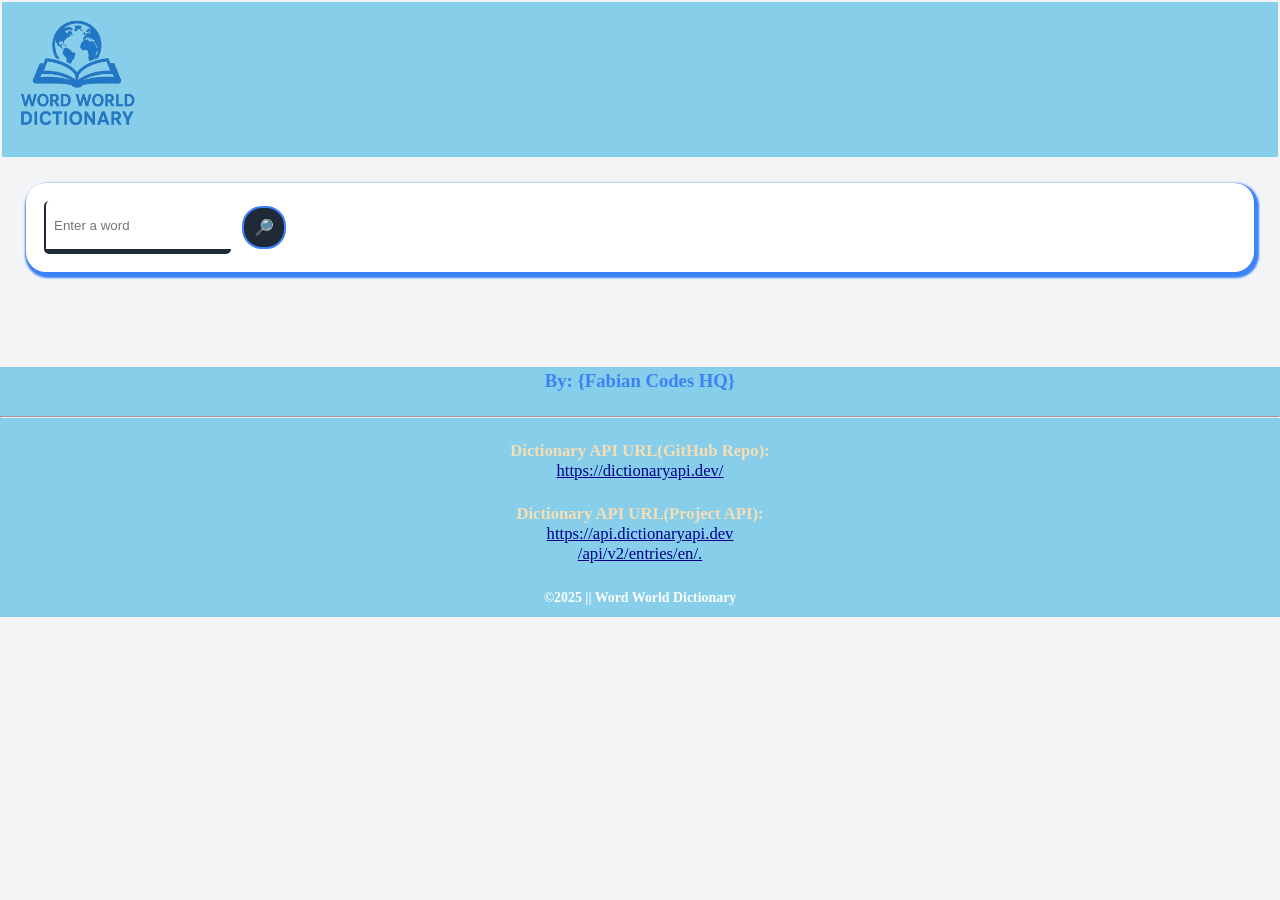
==== dictionary.html @ 05376c66 "update (1st commit (rebuilt the UI))" ====
<!DOCTYPE html>
<html lang="en">
<head>
  <meta charset="UTF-8">
  <meta http-equiv="X-UA-Compatible" content="IE=Edge">
  <meta name="viewport" content="width=device-width, initial-scale=1">

  <title>Dictionary App.js/Word-World</title>
  
  <!-- HTML -->
  

  <!-- Custom Styles -->
  <link rel="stylesheet" href="dictionary.css">
</head>

<body>
  <header class="logo">
   <span class="logo-icon">
   <img src=" images/logo-img.png " alt="logo image" width="140px" height="140px" class="logo-img">
 </span><br>
  </header>
  
  <div class="container">
    <div class="search-bar">
      <input type="text" id="text-input" class="input" placeholder="Enter a word">
      
      <button class="search-btn">
        🔎
      </button>
       
    </div>
   
   <br>
    <div class="text-body">
    
  
  

    </div><br>
  
  </div>
  
  <br>
  <footer class="footer">
    <p class="text-1">
      <b>
        <small>
        By: {Fabian Codes HQ}
 
    
    </b>
    </p><br>
    <hr>
    
    <br>
    <p><b> Dictionary API URL(GitHub Repo): <br>
    </b>
     <a href="https://dictionaryapi.dev/ ">
      https://dictionaryapi.dev/
      </a>
    </p>
    
     <br>
    <p><b> Dictionary  API URL(Project API): <br></b>
    <a href="https://api.dictionaryapi.dev/api/v2/entries/en/">
      
     https://api.dictionaryapi.dev<br>/api/v2/entries/en/.
      </a>
    </p>
    
    
    
    <br>
  <p class="text-2"><small>&copy;2025 || Word World Dictionary</small></p>
  
  
  </small>
  </footer>

  
  
  
  <!-- Project -->
  <script src="main.js"></script>
</body>
</html>
---- dictionary.css ----
* {
  margin: 0;
  padding: 0;
}



body {
    font-size: 15pt;
    font-family: "paradise", 'Times New Roman', Times, serif, 'Segoe UI', Tahoma, Geneva, Verdana, sans-serif;
    background-color:  #f3f4f6;
    
}

.logo {
  margin: 2px;
  padding: 5px;
  background-color: skyblue;
}

.container {
  margin: 8px;
  padding: 8px;
  
  
 
}
.text-1 {
  color: #3b82f6 ;
  font-size: 1.4rem;
}

.text-2 {
  color: #fff;
  font-weight: bold;
  margin-bottom: 5px;
  padding-bottom: 5px;
  
}

.search-bar {
  margin: 10px;
  padding: 15px;
  background: #fff;
  border-radius:20px;
  box-shadow: 2px 3px 2px 3px #3b82f6;
  display: flex;
  flex-wrap: nowrap;
}

.input {
  margin: 3px;
  padding: 8px;
  outline: none;
  border: none;
  border-bottom: 5px solid #1f2937;
  border-left: 2px solid #1f2937;
  border-radius:5px; 
  background: #fff;
  color: #3b82f6;
}

.search-btn {
  font-size: 1rem;
  font-weight: bolder;
  margin: 8px;
  padding: 10px;
  outline: none;
  border: 2px solid #3b82f6;
  border-radius: 20px;
  background: #1f2937;
  color: #fff;
  
}


.part-of {
  border-left: 4px solid #fff;
  border-bottom: 2px solid #fff;
  border-radius: 2px;
  padding: 6px;
  color: #3b82f6;
}

.sign-text {
  color: #1f2937;
  margin: 3px;
  padding: 3px;
}

.meaning {
  margin: 2px;
  padding: 6px;
  border-left: 4px solid #fff;
  border-bottom: 2px solid #fff;
  border-radius: 2px;
  color: #3b82f6;
}

.sentence {
  margin: 2px;
  padding: 6px;
  border-left: 4px solid #fff;
  border-bottom: 2px solid #fff;
  border-radius: 2px;
  color: #1f2937;
  
}

a {
  color: darkblue;
}

.word-div {
  margin: 3px;
  display: flex;
  flex-wrap: nowrap;
  justify-content: space-between;
}

.word-sound {
  margin: 3px;
  padding: 3px;
  font-size: 1.5rem;
  border: 2px solid #3b82f6;
  border-radius: 5px;
}

label {
  margin: 2px;
  padding: 6px;
  border-left: 5px solid #fff;
  border-top: 4px solid #fff;
  border-radius: 2px;
  color: #3b82f6;
  box-shadow: 3px 3px 3px 3px black;
  
}

.footer {
  text-align: center;
  color:wheat;
  background-color: skyblue;
  word-wrap: wrap;
  overflow: hidden;
}
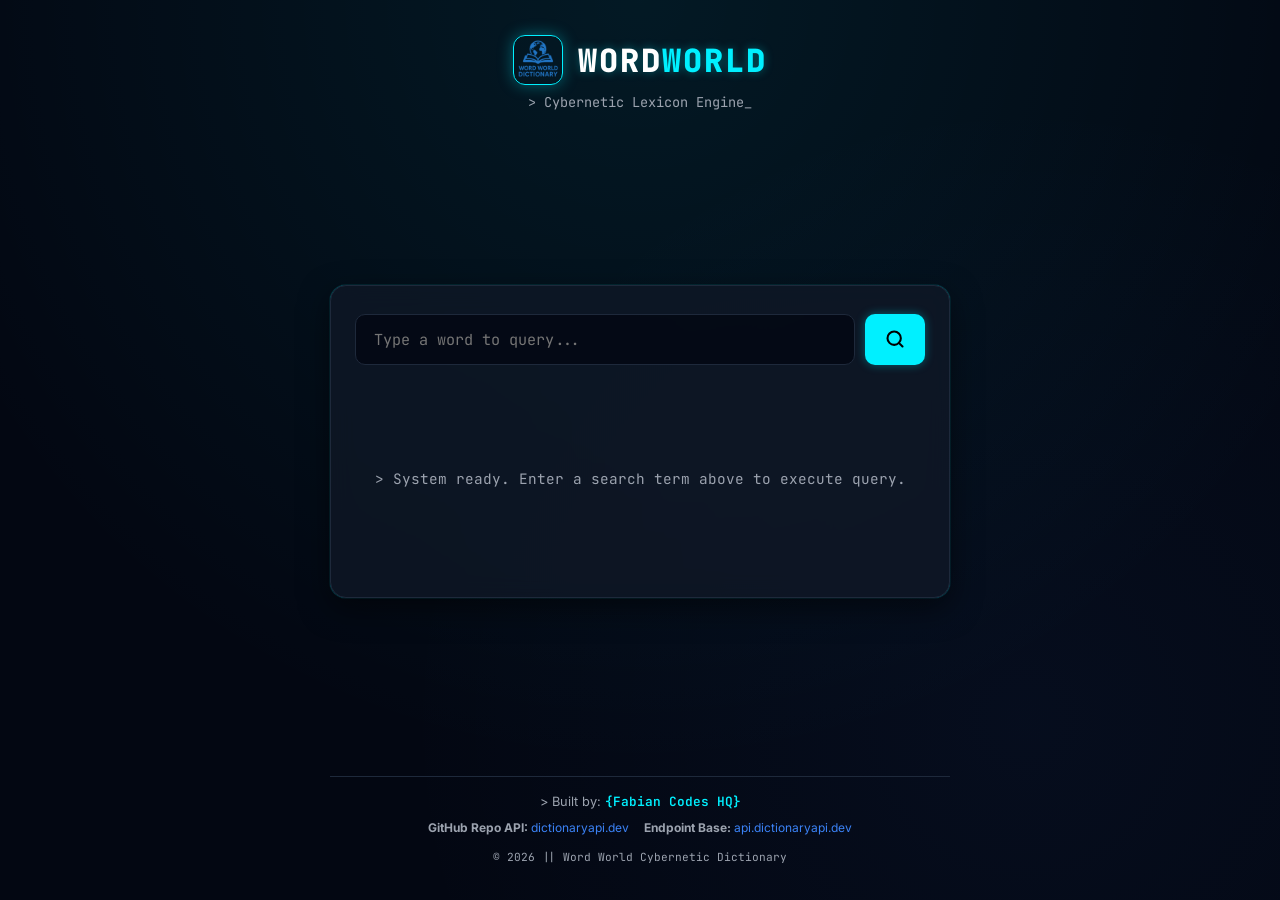
==== commit 10d7702d: "updated the web site" ====
--- a/dictionary.html
+++ b/dictionary.html
@@ -2,86 +2,83 @@
 <html lang="en">
 <head>
   <meta charset="UTF-8">
-  <meta http-equiv="X-UA-Compatible" content="IE=Edge">
-  <meta name="viewport" content="width=device-width, initial-scale=1">
+  <meta http-equiv="X-UA-Compatible" content="IE=edge">
+  <meta name="viewport" content="width=device-width, initial-scale=1.0">
+  <title>Word World || Cyber Dictionary</title>
 
-  <title>Dictionary App.js/Word-World</title>
-  
-  <!-- HTML -->
-  
+  <!-- Google Fonts -->
+  <link rel="preconnect" href="https://fonts.googleapis.com">
+  <link rel="preconnect" href="https://fonts.gstatic.com" crossorigin>
+  <link href="https://fonts.googleapis.com/css2?family=Inter:wght@300;400;600;700&family=JetBrains+Mono:wght@400;600;800&display=swap" rel="stylesheet">
+
+  <!-- AOS Animation Library CSS -->
+  <link rel="stylesheet" href="https://unpkg.com/aos@next/dist/aos.css" />
 
   <!-- Custom Styles -->
   <link rel="stylesheet" href="dictionary.css">
 </head>
 
 <body>
-  <header class="logo">
-   <span class="logo-icon">
-   <img src=" images/logo-img.png " alt="logo image" width="140px" height="140px" class="logo-img">
- </span><br>
+  <!-- Header / Branding -->
+  <header class="header" data-aos="fade-down" data-aos-duration="1000">
+    <div class="logo-wrapper">
+      <img src="images/logo-img.png" alt="Word World Logo" class="logo-img" onerror="this.style.display='none'">
+      <h1 class="glitch-title">WORD<span class="highlight">WORLD</span></h1>
+    </div>
+    <p class="tagline">&gt; Cybernetic Lexicon Engine_</p>
   </header>
-  
-  <div class="container">
-    <div class="search-bar">
-      <input type="text" id="text-input" class="input" placeholder="Enter a word">
+
+  <!-- Main Application Container -->
+  <main class="container" data-aos="zoom-in" data-aos-duration="1000" data-aos-delay="200">
+    <!-- Search Bar Section -->
+    <div class="search-box">
+      <input type="text" id="text-input" class="input" placeholder="Type a word to query..." autocomplete="off">
+      <button class="search-btn" aria-label="Search word">
+        <svg xmlns="http://www.w3.org/2000/svg" width="20" height="20" viewBox="0 0 24 24" fill="none" stroke="currentColor" stroke-width="2.5" stroke-linecap="round" stroke-linejoin="round">
+          <circle cx="11" cy="11" r="8"></circle>
+          <line x1="21" y1="21" x2="16.65" y2="16.65"></line>
+        </svg>
+      </button>
+    </div>
+
+    <!-- Output Body -->
+    <div class="text-body" id="text-body">
+      <div class="idle-state">
+        <p>&gt; System ready. Enter a search term above to execute query.</p>
+      </div>
+    </div>
+  </main>
+
+  <!-- Footer -->
+  <footer class="footer" data-aos="fade-up" data-aos-duration="1000">
+    <div class="footer-content">
+      <p class="author">&gt; Built by: <span class="brand">{Fabian Codes HQ}</span></p>
       
-      <button class="search-btn">
-        🔎
-      </button>
-       
+      <div class="api-links">
+        <p>
+          <strong>GitHub Repo API:</strong> 
+          <a href="https://dictionaryapi.dev/" target="_blank" rel="noopener noreferrer">dictionaryapi.dev</a>
+        </p>
+        <p>
+          <strong>Endpoint Base:</strong> 
+          <a href="https://api.dictionaryapi.dev/api/v2/entries/en/" target="_blank" rel="noopener noreferrer">api.dictionaryapi.dev</a>
+        </p>
+      </div>
+
+      <p class="copyright">&copy; 2026 || Word World Cybernetic Dictionary</p>
     </div>
-   
-   <br>
-    <div class="text-body">
-    
-  
-  
-
-    </div><br>
-  
-  </div>
-  
-  <br>
-  <footer class="footer">
-    <p class="text-1">
-      <b>
-        <small>
-        By: {Fabian Codes HQ}
- 
-    
-    </b>
-    </p><br>
-    <hr>
-    
-    <br>
-    <p><b> Dictionary API URL(GitHub Repo): <br>
-    </b>
-     <a href="https://dictionaryapi.dev/ ">
-      https://dictionaryapi.dev/
-      </a>
-    </p>
-    
-     <br>
-    <p><b> Dictionary  API URL(Project API): <br></b>
-    <a href="https://api.dictionaryapi.dev/api/v2/entries/en/">
-      
-     https://api.dictionaryapi.dev<br>/api/v2/entries/en/.
-      </a>
-    </p>
-    
-    
-    
-    <br>
-  <p class="text-2"><small>&copy;2025 || Word World Dictionary</small></p>
-  
-  
-  </small>
   </footer>
 
-  
-  
-  
-  <!-- Project -->
+  <!-- AOS Animation Script -->
+  <script src="https://unpkg.com/aos@next/dist/aos.js"></script>
+  <script>
+    AOS.init({
+      once: true,
+      duration: 800
+    });
+  </script>
+
+  <!-- Application Script -->
   <script src="main.js"></script>
 </body>
-</html>+</html>
--- a/dictionary.css
+++ b/dictionary.css
@@ -1,147 +1,291 @@
+/* ==========================================================================
+   Global Reset & Cyber Neon Theme Variables
+   ========================================================================== */
+:root {
+  --bg-color: #030712;
+  --card-bg: rgba(17, 24, 39, 0.75);
+  --border-color: #1e293b;
+  --primary-neon: #00f0ff;
+  --primary-glow: rgba(0, 240, 255, 0.35);
+  --accent-blue: #3b82f6;
+  --text-main: #f3f4f6;
+  --text-muted: #9ca3af;
+  --font-mono: 'JetBrains Mono', monospace;
+  --font-sans: 'Inter', sans-serif;
+}
+
 * {
   margin: 0;
   padding: 0;
-}
-
-
+  box-sizing: border-box;
+}
 
 body {
-    font-size: 15pt;
-    font-family: "paradise", 'Times New Roman', Times, serif, 'Segoe UI', Tahoma, Geneva, Verdana, sans-serif;
-    background-color:  #f3f4f6;
-    
-}
-
-.logo {
-  margin: 2px;
-  padding: 5px;
-  background-color: skyblue;
-}
-
+  font-family: var(--font-sans);
+  background-color: var(--bg-color);
+  color: var(--text-main);
+  min-height: 100vh;
+  display: flex;
+  flex-direction: column;
+  align-items: center;
+  justify-content: space-between;
+  padding: 20px 15px;
+  background-image: 
+    radial-gradient(circle at 50% 0%, rgba(0, 240, 255, 0.08) 0%, transparent 70%),
+    radial-gradient(circle at 80% 80%, rgba(59, 130, 246, 0.05) 0%, transparent 50%);
+}
+
+/* ==========================================================================
+   Header & Branding
+   ========================================================================== */
+.header {
+  text-align: center;
+  margin-top: 15px;
+  margin-bottom: 25px;
+}
+
+.logo-wrapper {
+  display: flex;
+  align-items: center;
+  justify-content: center;
+  gap: 15px;
+  margin-bottom: 8px;
+}
+
+.logo-img {
+  width: 50px;
+  height: 50px;
+  border-radius: 12px;
+  border: 1px solid var(--primary-neon);
+  box-shadow: 0 0 15px var(--primary-glow);
+  object-fit: cover;
+}
+
+.glitch-title {
+  font-family: var(--font-mono);
+  font-size: 2rem;
+  font-weight: 800;
+  letter-spacing: 2px;
+  color: #fff;
+  text-shadow: 0 0 10px var(--primary-glow);
+}
+
+.glitch-title .highlight {
+  color: var(--primary-neon);
+}
+
+.tagline {
+  font-family: var(--font-mono);
+  font-size: 0.85rem;
+  color: var(--text-muted);
+}
+
+/* ==========================================================================
+   Main Container & Glassmorphism Card
+   ========================================================================== */
 .container {
-  margin: 8px;
-  padding: 8px;
-  
-  
- 
-}
-.text-1 {
-  color: #3b82f6 ;
-  font-size: 1.4rem;
-}
-
-.text-2 {
+  width: 100%;
+  max-width: 620px;
+  background: var(--card-bg);
+  backdrop-filter: blur(12px);
+  border: 1px solid var(--border-color);
+  border-radius: 16px;
+  padding: 28px 24px;
+  box-shadow: 0 10px 30px rgba(0, 0, 0, 0.5), 0 0 1px var(--primary-neon);
+  transition: border-color 0.3s ease;
+}
+
+.container:hover {
+  border-color: rgba(0, 240, 255, 0.4);
+}
+
+/* ==========================================================================
+   Search Input Controls
+   ========================================================================== */
+.search-box {
+  display: flex;
+  gap: 10px;
+  margin-bottom: 24px;
+}
+
+.input {
+  flex: 1;
+  background: rgba(3, 7, 18, 0.8);
+  border: 1px solid var(--border-color);
+  border-radius: 10px;
+  padding: 14px 18px;
   color: #fff;
-  font-weight: bold;
-  margin-bottom: 5px;
-  padding-bottom: 5px;
-  
-}
-
-.search-bar {
-  margin: 10px;
-  padding: 15px;
+  font-family: var(--font-mono);
+  font-size: 0.95rem;
+  outline: none;
+  transition: all 0.3s ease;
+}
+
+.input:focus {
+  border-color: var(--primary-neon);
+  box-shadow: 0 0 12px var(--primary-glow);
+}
+
+.search-btn {
+  background: var(--primary-neon);
+  color: #000;
+  border: none;
+  border-radius: 10px;
+  padding: 0 20px;
+  cursor: pointer;
+  display: flex;
+  align-items: center;
+  justify-content: center;
+  transition: all 0.3s ease;
+  box-shadow: 0 0 10px var(--primary-glow);
+}
+
+.search-btn:hover {
   background: #fff;
-  border-radius:20px;
-  box-shadow: 2px 3px 2px 3px #3b82f6;
-  display: flex;
-  flex-wrap: nowrap;
-}
-
-.input {
-  margin: 3px;
-  padding: 8px;
-  outline: none;
-  border: none;
-  border-bottom: 5px solid #1f2937;
-  border-left: 2px solid #1f2937;
-  border-radius:5px; 
-  background: #fff;
-  color: #3b82f6;
-}
-
-.search-btn {
-  font-size: 1rem;
-  font-weight: bolder;
-  margin: 8px;
-  padding: 10px;
-  outline: none;
-  border: 2px solid #3b82f6;
-  border-radius: 20px;
-  background: #1f2937;
+  box-shadow: 0 0 20px rgba(255, 255, 255, 0.6);
+  transform: translateY(-1px);
+}
+
+/* ==========================================================================
+   Dynamic Text Output Area
+   ========================================================================== */
+.text-body {
+  min-height: 180px;
+  display: flex;
+  flex-direction: column;
+  justify-content: center;
+}
+
+.idle-state, .error-state {
+  text-align: center;
+  color: var(--text-muted);
+  font-family: var(--font-mono);
+  font-size: 0.9rem;
+  padding: 20px 0;
+}
+
+.error-state {
+  color: #f87171;
+}
+
+.word-header {
+  display: flex;
+  align-items: center;
+  justify-content: space-between;
+  border-bottom: 1px solid var(--border-color);
+  padding-bottom: 12px;
+  margin-bottom: 18px;
+}
+
+.word-title {
+  font-family: var(--font-mono);
+  font-size: 1.8rem;
   color: #fff;
-  
-}
-
-
-.part-of {
-  border-left: 4px solid #fff;
-  border-bottom: 2px solid #fff;
-  border-radius: 2px;
-  padding: 6px;
-  color: #3b82f6;
-}
-
-.sign-text {
-  color: #1f2937;
-  margin: 3px;
-  padding: 3px;
-}
-
-.meaning {
-  margin: 2px;
-  padding: 6px;
-  border-left: 4px solid #fff;
-  border-bottom: 2px solid #fff;
-  border-radius: 2px;
-  color: #3b82f6;
-}
-
-.sentence {
-  margin: 2px;
-  padding: 6px;
-  border-left: 4px solid #fff;
-  border-bottom: 2px solid #fff;
-  border-radius: 2px;
-  color: #1f2937;
-  
-}
-
-a {
-  color: darkblue;
-}
-
-.word-div {
-  margin: 3px;
-  display: flex;
-  flex-wrap: nowrap;
-  justify-content: space-between;
-}
-
-.word-sound {
-  margin: 3px;
-  padding: 3px;
-  font-size: 1.5rem;
-  border: 2px solid #3b82f6;
-  border-radius: 5px;
-}
-
-label {
-  margin: 2px;
-  padding: 6px;
-  border-left: 5px solid #fff;
-  border-top: 4px solid #fff;
-  border-radius: 2px;
-  color: #3b82f6;
-  box-shadow: 3px 3px 3px 3px black;
-  
-}
-
+  text-shadow: 0 0 8px rgba(255, 255, 255, 0.2);
+}
+
+.sound-btn {
+  background: rgba(0, 240, 255, 0.1);
+  border: 1px solid var(--primary-neon);
+  color: var(--primary-neon);
+  width: 42px;
+  height: 42px;
+  border-radius: 50%;
+  cursor: pointer;
+  display: flex;
+  align-items: center;
+  justify-content: center;
+  font-size: 1.1rem;
+  transition: all 0.3s ease;
+}
+
+.sound-btn:hover {
+  background: var(--primary-neon);
+  color: #000;
+  box-shadow: 0 0 12px var(--primary-glow);
+}
+
+.info-group {
+  margin-bottom: 16px;
+}
+
+.info-label {
+  font-family: var(--font-mono);
+  font-size: 0.75rem;
+  text-transform: uppercase;
+  color: var(--primary-neon);
+  letter-spacing: 1px;
+  margin-bottom: 4px;
+}
+
+.badge {
+  font-family: var(--font-mono);
+  font-size: 0.85rem;
+  color: var(--accent-blue);
+  background: rgba(59, 130, 246, 0.1);
+  padding: 3px 8px;
+  border-radius: 4px;
+  border: 1px solid rgba(59, 130, 246, 0.3);
+}
+
+.meaning-text, .example-text {
+  font-size: 0.95rem;
+  line-height: 1.6;
+  color: var(--text-main);
+}
+
+.example-text {
+  color: var(--text-muted);
+  font-style: italic;
+}
+
+/* ==========================================================================
+   Footer Styling
+   ========================================================================== */
 .footer {
+  width: 100%;
+  max-width: 620px;
+  margin-top: 30px;
+  padding: 16px;
   text-align: center;
-  color:wheat;
-  background-color: skyblue;
-  word-wrap: wrap;
-  overflow: hidden;
-}
-  
+  border-top: 1px solid var(--border-color);
+  font-size: 0.8rem;
+  color: var(--text-muted);
+}
+
+.footer-content {
+  display: flex;
+  flex-direction: column;
+  gap: 10px;
+}
+
+.author .brand {
+  font-family: var(--font-mono);
+  color: var(--primary-neon);
+  font-weight: 600;
+}
+
+.api-links {
+  display: flex;
+  flex-wrap: wrap;
+  justify-content: center;
+  gap: 15px;
+  font-size: 0.75rem;
+}
+
+.api-links a {
+  color: var(--accent-blue);
+  text-decoration: none;
+  transition: color 0.2s ease;
+}
+
+.api-links a:hover {
+  color: var(--primary-neon);
+  text-decoration: underline;
+}
+
+.copyright {
+  font-family: var(--font-mono);
+  font-size: 0.7rem;
+  margin-top: 5px;
+}
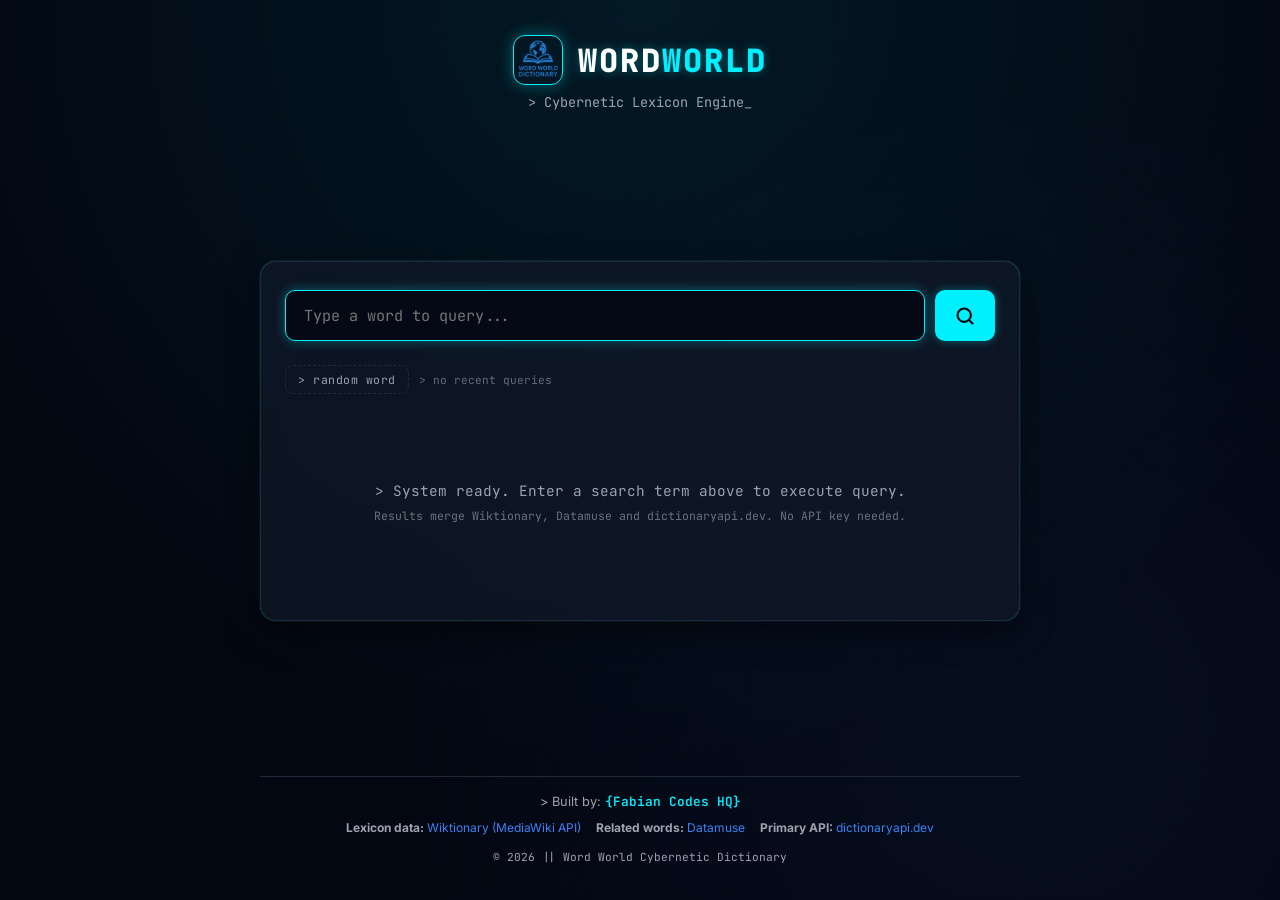
==== commit d7bcdedc: "Fix dictionary lookup and add multi-source lexicon data The original client only called api.dictiona" ====
--- a/dictionary.html
+++ b/dictionary.html
@@ -16,6 +16,7 @@
 
   <!-- Custom Styles -->
   <link rel="stylesheet" href="dictionary.css">
+  <link rel="icon" type="image/png" href="images/logo-img.png">
 </head>
 
 <body>
@@ -32,7 +33,7 @@
   <main class="container" data-aos="zoom-in" data-aos-duration="1000" data-aos-delay="200">
     <!-- Search Bar Section -->
     <div class="search-box">
-      <input type="text" id="text-input" class="input" placeholder="Type a word to query..." autocomplete="off">
+      <input type="text" id="text-input" class="input" placeholder="Type a word to query..." autocomplete="off" spellcheck="false">
       <button class="search-btn" aria-label="Search word">
         <svg xmlns="http://www.w3.org/2000/svg" width="20" height="20" viewBox="0 0 24 24" fill="none" stroke="currentColor" stroke-width="2.5" stroke-linecap="round" stroke-linejoin="round">
           <circle cx="11" cy="11" r="8"></circle>
@@ -41,10 +42,19 @@
       </button>
     </div>
 
+    <!-- Utility Row -->
+    <div class="utility-row">
+      <button class="ghost-btn random-btn" type="button" title="Look up a random word">
+        <span>&gt; random word</span>
+      </button>
+      <div class="history-row" aria-label="Recent searches"></div>
+    </div>
+
     <!-- Output Body -->
     <div class="text-body" id="text-body">
       <div class="idle-state">
         <p>&gt; System ready. Enter a search term above to execute query.</p>
+        <p class="hint">Results merge Wiktionary, Datamuse and dictionaryapi.dev. No API key needed.</p>
       </div>
     </div>
   </main>
@@ -56,12 +66,16 @@
       
       <div class="api-links">
         <p>
-          <strong>GitHub Repo API:</strong> 
-          <a href="https://dictionaryapi.dev/" target="_blank" rel="noopener noreferrer">dictionaryapi.dev</a>
+          <strong>Lexicon data:</strong>
+          <a href="https://en.wiktionary.org/" target="_blank" rel="noopener noreferrer">Wiktionary (MediaWiki API)</a>
         </p>
         <p>
-          <strong>Endpoint Base:</strong> 
-          <a href="https://api.dictionaryapi.dev/api/v2/entries/en/" target="_blank" rel="noopener noreferrer">api.dictionaryapi.dev</a>
+          <strong>Related words:</strong>
+          <a href="https://www.datamuse.com/" target="_blank" rel="noopener noreferrer">Datamuse</a>
+        </p>
+        <p>
+          <strong>Primary API:</strong>
+          <a href="https://dictionaryapi.dev/" target="_blank" rel="noopener noreferrer">dictionaryapi.dev</a>
         </p>
       </div>
 
--- a/dictionary.css
+++ b/dictionary.css
@@ -85,7 +85,7 @@
    ========================================================================== */
 .container {
   width: 100%;
-  max-width: 620px;
+  max-width: 760px;
   background: var(--card-bg);
   backdrop-filter: blur(12px);
   border: 1px solid var(--border-color);
@@ -147,6 +147,104 @@
 }
 
 /* ==========================================================================
+   Utility Row: Random Word + Recent History
+   ========================================================================== */
+.utility-row {
+  display: flex;
+  align-items: center;
+  flex-wrap: wrap;
+  gap: 10px;
+  margin-bottom: 18px;
+}
+
+.ghost-btn {
+  background: transparent;
+  border: 1px dashed var(--border-color);
+  color: var(--text-muted);
+  font-family: var(--font-mono);
+  font-size: 0.72rem;
+  letter-spacing: 0.5px;
+  padding: 6px 12px;
+  border-radius: 8px;
+  cursor: pointer;
+  transition: all 0.25s ease;
+  white-space: nowrap;
+}
+
+.ghost-btn:hover {
+  border-color: var(--primary-neon);
+  color: var(--primary-neon);
+  box-shadow: 0 0 10px var(--primary-glow);
+}
+
+.history-row {
+  display: flex;
+  align-items: center;
+  flex-wrap: wrap;
+  gap: 6px;
+  min-height: 26px;
+}
+
+.history-empty {
+  font-family: var(--font-mono);
+  font-size: 0.7rem;
+  color: var(--text-muted);
+  opacity: 0.6;
+}
+
+.chip {
+  background: rgba(0, 240, 255, 0.06);
+  border: 1px solid var(--border-color);
+  color: var(--text-muted);
+  font-family: var(--font-mono);
+  font-size: 0.7rem;
+  padding: 3px 9px;
+  border-radius: 999px;
+  cursor: pointer;
+  transition: all 0.2s ease;
+}
+
+.chip:hover {
+  border-color: var(--primary-neon);
+  color: var(--primary-neon);
+}
+
+/* ==========================================================================
+   Loading Skeleton
+   ========================================================================== */
+.loading {
+  display: flex;
+  flex-direction: column;
+  gap: 10px;
+  padding: 8px 0;
+}
+
+.skeleton-line {
+  height: 12px;
+  border-radius: 6px;
+  background: linear-gradient(90deg, rgba(30, 41, 59, 0.4), rgba(0, 240, 255, 0.12), rgba(30, 41, 59, 0.4));
+  background-size: 200% 100%;
+  animation: shimmer 1.4s ease-in-out infinite;
+}
+
+.skeleton-line.w-40 { width: 40%; }
+.skeleton-line.w-60 { width: 60%; }
+.skeleton-line.w-70 { width: 70%; }
+.skeleton-line.w-90 { width: 90%; }
+
+@keyframes shimmer {
+  0% { background-position: 200% 0; }
+  100% { background-position: -200% 0; }
+}
+
+.loading-text {
+  font-family: var(--font-mono);
+  font-size: 0.8rem;
+  color: var(--primary-neon);
+  margin-top: 4px;
+}
+
+/* ==========================================================================
    Dynamic Text Output Area
    ========================================================================== */
 .text-body {
@@ -168,43 +266,316 @@
   color: #f87171;
 }
 
+.hint {
+  font-size: 0.72rem;
+  opacity: 0.65;
+  margin-top: 8px;
+}
+
+/* ==========================================================================
+   Entry Header: word, phonetics, audio players
+   ========================================================================== */
+.entry {
+  animation: entry-in 0.35s ease;
+}
+
+@keyframes entry-in {
+  from { opacity: 0; transform: translateY(6px); }
+  to { opacity: 1; transform: none; }
+}
+
 .word-header {
   display: flex;
-  align-items: center;
+  align-items: flex-start;
   justify-content: space-between;
+  gap: 16px;
+  flex-wrap: wrap;
   border-bottom: 1px solid var(--border-color);
   padding-bottom: 12px;
-  margin-bottom: 18px;
+  margin-bottom: 16px;
+}
+
+.word-heading {
+  min-width: 0;
 }
 
 .word-title {
   font-family: var(--font-mono);
-  font-size: 1.8rem;
+  font-size: 1.9rem;
   color: #fff;
   text-shadow: 0 0 8px rgba(255, 255, 255, 0.2);
-}
-
-.sound-btn {
-  background: rgba(0, 240, 255, 0.1);
+  word-break: break-word;
+}
+
+.word-phonetics {
+  display: flex;
+  flex-wrap: wrap;
+  align-items: center;
+  gap: 8px;
+  margin-top: 4px;
+  font-family: var(--font-mono);
+  font-size: 0.88rem;
+  color: var(--primary-neon);
+}
+
+.word-phonetics .ipa { color: var(--primary-neon); }
+.word-phonetics .enpr { color: var(--text-muted); font-size: 0.78rem; }
+.word-phonetics .arpabet { color: var(--accent-blue); font-size: 0.78rem; }
+.word-phonetics .sep { color: var(--border-color); }
+
+.audio-row {
+  display: flex;
+  flex-wrap: wrap;
+  gap: 6px;
+}
+
+.audio-btn {
+  display: inline-flex;
+  align-items: center;
+  gap: 6px;
+  background: rgba(0, 240, 255, 0.08);
   border: 1px solid var(--primary-neon);
   color: var(--primary-neon);
-  width: 42px;
-  height: 42px;
-  border-radius: 50%;
+  font-family: var(--font-mono);
+  font-size: 0.7rem;
+  padding: 6px 10px;
+  border-radius: 999px;
   cursor: pointer;
-  display: flex;
-  align-items: center;
-  justify-content: center;
-  font-size: 1.1rem;
-  transition: all 0.3s ease;
-}
-
-.sound-btn:hover {
+  transition: all 0.25s ease;
+}
+
+.audio-btn:hover {
   background: var(--primary-neon);
   color: #000;
   box-shadow: 0 0 12px var(--primary-glow);
 }
 
+.audio-btn.playing {
+  background: var(--primary-neon);
+  color: #000;
+  animation: pulse 1.2s ease-in-out infinite;
+}
+
+@keyframes pulse {
+  0%, 100% { box-shadow: 0 0 0 0 var(--primary-glow); }
+  50% { box-shadow: 0 0 12px 4px var(--primary-glow); }
+}
+
+.audio-warn {
+  width: 100%;
+  font-family: var(--font-mono);
+  font-size: 0.68rem;
+  color: #f87171;
+  margin-top: 6px;
+}
+
+.meta-row {
+  display: flex;
+  flex-wrap: wrap;
+  gap: 8px 16px;
+  margin-bottom: 16px;
+  font-family: var(--font-mono);
+  font-size: 0.72rem;
+  color: var(--text-muted);
+}
+
+.meta-key {
+  color: var(--primary-neon);
+  text-transform: uppercase;
+  letter-spacing: 1px;
+  margin-right: 6px;
+}
+
+/* ==========================================================================
+   Meaning Blocks (part of speech + senses)
+   ========================================================================== */
+.meaning {
+  border: 1px solid var(--border-color);
+  border-radius: 12px;
+  padding: 14px 16px;
+  margin-bottom: 14px;
+  background: rgba(3, 7, 18, 0.45);
+}
+
+.meaning-head {
+  display: flex;
+  align-items: center;
+  gap: 10px;
+  margin-bottom: 10px;
+}
+
+.meaning-source {
+  font-family: var(--font-mono);
+  font-size: 0.65rem;
+  color: var(--text-muted);
+  opacity: 0.7;
+  margin-left: auto;
+}
+
+.meaning-etym {
+  font-size: 0.78rem;
+  color: var(--text-muted);
+  line-height: 1.55;
+  margin-bottom: 10px;
+  padding-left: 8px;
+  border-left: 2px solid var(--border-color);
+}
+
+.etym-label {
+  font-family: var(--font-mono);
+  font-size: 0.65rem;
+  color: var(--primary-neon);
+  text-transform: uppercase;
+  letter-spacing: 1px;
+  margin-right: 6px;
+}
+
+.def-list {
+  list-style: none;
+  padding: 0;
+  margin: 0;
+  display: flex;
+  flex-direction: column;
+  gap: 12px;
+}
+
+.def-item {
+  display: flex;
+  flex-direction: column;
+  gap: 6px;
+}
+
+.def-head {
+  display: flex;
+  gap: 10px;
+  align-items: flex-start;
+}
+
+.def-index {
+  font-family: var(--font-mono);
+  font-size: 0.65rem;
+  color: var(--primary-neon);
+  border: 1px solid var(--primary-neon);
+  border-radius: 4px;
+  min-width: 20px;
+  height: 20px;
+  display: inline-flex;
+  align-items: center;
+  justify-content: center;
+  margin-top: 2px;
+  flex-shrink: 0;
+}
+
+.def-text {
+  font-size: 0.95rem;
+  line-height: 1.6;
+  color: var(--text-main);
+}
+
+.example-list {
+  list-style: none;
+  margin: 0 0 0 30px;
+  padding: 0;
+  display: flex;
+  flex-direction: column;
+  gap: 4px;
+}
+
+.example {
+  font-size: 0.85rem;
+  line-height: 1.55;
+  color: var(--text-muted);
+  font-style: italic;
+  padding-left: 12px;
+  border-left: 2px solid var(--border-color);
+}
+
+.rel-row, .forms-row {
+  display: flex;
+  flex-wrap: wrap;
+  align-items: center;
+  gap: 5px;
+  margin-left: 30px;
+  margin-top: 4px;
+}
+
+.forms-row {
+  margin-top: 10px;
+}
+
+.word-chips {
+  display: flex;
+  flex-wrap: wrap;
+  align-items: center;
+  gap: 5px;
+}
+
+.rel-label {
+  font-family: var(--font-mono);
+  font-size: 0.62rem;
+  text-transform: uppercase;
+  letter-spacing: 1px;
+  color: var(--text-muted);
+  margin-right: 2px;
+}
+
+.rel-label.syn { color: #34d399; }
+.rel-label.ant { color: #f87171; }
+
+/* ==========================================================================
+   Tag Badges
+   ========================================================================== */
+.tag {
+  font-family: var(--font-mono);
+  font-size: 0.7rem;
+  padding: 2px 8px;
+  border-radius: 5px;
+  border: 1px solid transparent;
+  white-space: nowrap;
+}
+
+.tag-pos {
+  color: var(--accent-blue);
+  background: rgba(59, 130, 246, 0.1);
+  border-color: rgba(59, 130, 246, 0.35);
+  text-transform: uppercase;
+  letter-spacing: 0.5px;
+}
+
+.tag-syn {
+  color: #34d399;
+  background: rgba(52, 211, 153, 0.08);
+  border-color: rgba(52, 211, 153, 0.25);
+}
+
+.tag-ant {
+  color: #f87171;
+  background: rgba(248, 113, 113, 0.08);
+  border-color: rgba(248, 113, 113, 0.25);
+}
+
+.tag-form {
+  color: var(--text-muted);
+  background: rgba(156, 163, 175, 0.08);
+  border-color: rgba(156, 163, 175, 0.22);
+}
+
+.tag-src {
+  color: var(--primary-neon);
+  background: rgba(0, 240, 255, 0.08);
+  border-color: rgba(0, 240, 255, 0.25);
+  font-size: 0.62rem;
+}
+
+.source-row {
+  display: flex;
+  flex-wrap: wrap;
+  gap: 6px;
+  margin-top: 18px;
+  padding-top: 12px;
+  border-top: 1px solid var(--border-color);
+}
+
 .info-group {
   margin-bottom: 16px;
 }
@@ -215,7 +586,14 @@
   text-transform: uppercase;
   color: var(--primary-neon);
   letter-spacing: 1px;
-  margin-bottom: 4px;
+  margin-bottom: 6px;
+}
+
+.etym-text {
+  font-size: 0.88rem;
+  line-height: 1.6;
+  color: var(--text-main);
+  margin-bottom: 8px;
 }
 
 .badge {
@@ -228,23 +606,12 @@
   border: 1px solid rgba(59, 130, 246, 0.3);
 }
 
-.meaning-text, .example-text {
-  font-size: 0.95rem;
-  line-height: 1.6;
-  color: var(--text-main);
-}
-
-.example-text {
-  color: var(--text-muted);
-  font-style: italic;
-}
-
 /* ==========================================================================
    Footer Styling
    ========================================================================== */
 .footer {
   width: 100%;
-  max-width: 620px;
+  max-width: 760px;
   margin-top: 30px;
   padding: 16px;
   text-align: center;
